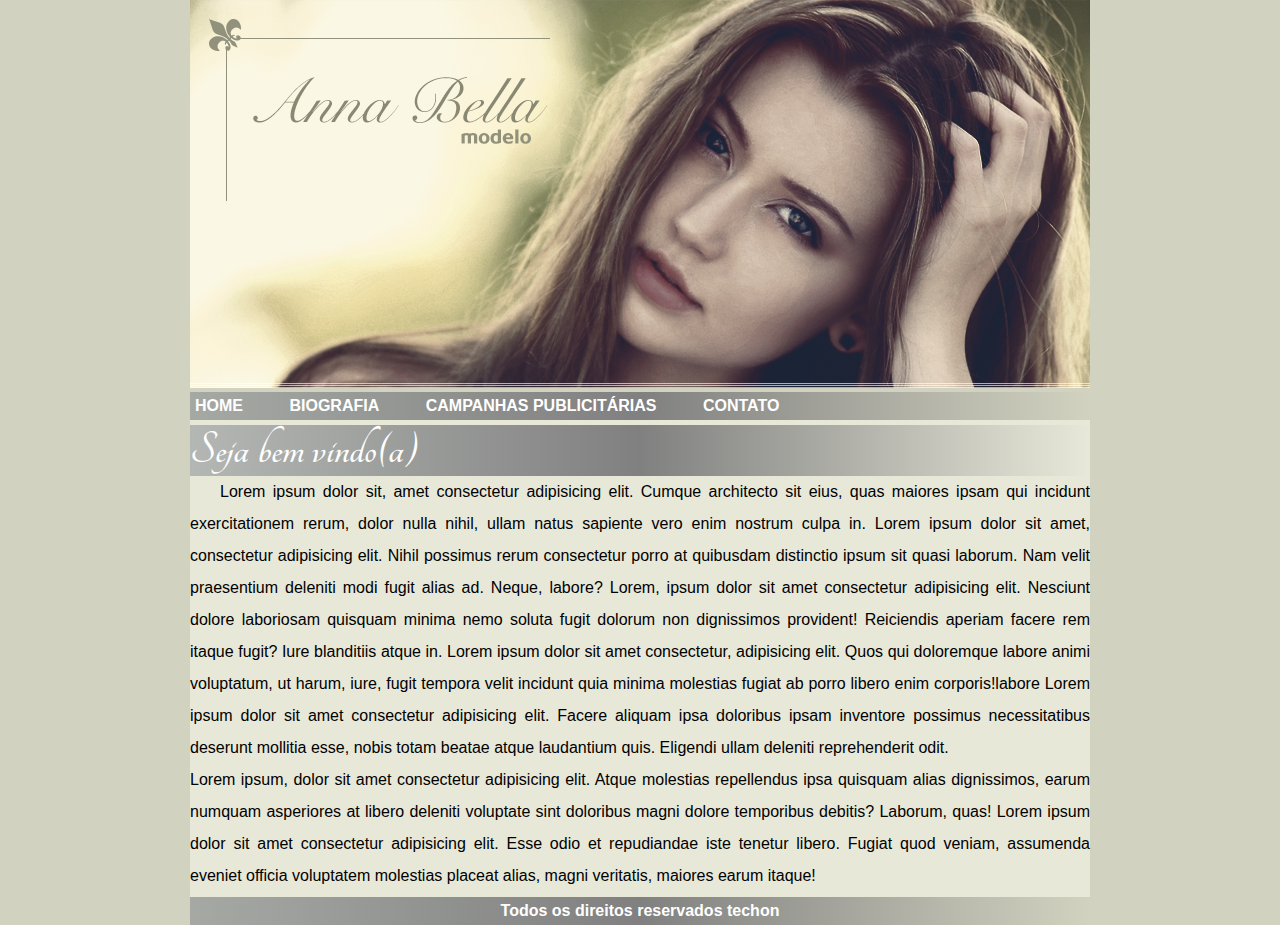
==== index.html @ 638bffbb "ok" ====
<!DOCTYPE html>
<html lang="pt-br">
<head>
    <meta charset="UTF-8">
    <meta http-equiv="X-UA-Compatible" content="IE=edge">
    <meta name="viewport" content="width=device-width, initial-scale=1.0">
    <title>Projeto anabella</title>
    <link rel="stylesheet" href="estilo/style.css">
</head>
<body>
    <div class="container">
        <img src="imagens/capa.png" alt="containercapa">
    </div>
    <nav>
        <a href="home.html">HOME</a>
        <a href="biografia.html">BIOGRAFIA</a>
        <a href="campanhas.html">CAMPANHAS PUBLICITÁRIAS</a>
        <a href="contato.html">CONTATO</a>

    </nav>

    <main>
        <h1>Seja bem vindo(a)</h1>
        <p>Lorem ipsum dolor sit, amet consectetur adipisicing elit. Cumque architecto sit eius, quas maiores ipsam qui incidunt exercitationem rerum, dolor nulla nihil, ullam natus sapiente vero enim nostrum culpa in.
            Lorem ipsum dolor sit amet, consectetur adipisicing elit. Nihil possimus rerum consectetur porro at quibusdam distinctio ipsum sit quasi laborum. Nam velit praesentium deleniti modi fugit alias ad. Neque, labore?
            Lorem, ipsum dolor sit amet consectetur adipisicing elit. Nesciunt dolore laboriosam quisquam minima nemo soluta fugit dolorum non dignissimos provident! Reiciendis aperiam facere rem itaque fugit? Iure blanditiis atque in.
            Lorem ipsum dolor sit amet consectetur, adipisicing elit. Quos qui doloremque labore animi voluptatum, ut harum, iure, fugit tempora velit incidunt quia minima molestias fugiat ab porro libero enim corporis!labore
            Lorem ipsum dolor sit amet consectetur adipisicing elit. Facere aliquam ipsa doloribus ipsam inventore possimus necessitatibus deserunt mollitia esse, nobis totam beatae atque laudantium quis. Eligendi ullam deleniti reprehenderit odit.
            <br>
            Lorem ipsum, dolor sit amet consectetur adipisicing elit. Atque molestias repellendus ipsa quisquam alias dignissimos, earum numquam asperiores at libero deleniti voluptate sint doloribus magni dolore temporibus debitis? Laborum, quas!
            Lorem ipsum dolor sit amet consectetur adipisicing elit. Esse odio et repudiandae iste tenetur libero. Fugiat quod veniam, assumenda eveniet officia voluptatem molestias placeat alias, magni veritatis, maiores earum itaque!
        </p>
    </main>
    <footer>
        <p>Todos os direitos reservados techon</p>
    </footer>

</body>
</html>
---- estilo/style.css ----
@charset "UTF-8";


@import url('https://fonts.googleapis.com/css2?family=Tangerine:wght@700&display=swap');



:root{
    --corbody-01:#D2D2C0;
    --cornav-02:#4B566A;
    --cormain-01:#E8E8D9;
    --fonttanger-: 'Tangerine', cursive;

    --fonteprincipal: arial,helvetica,sans-serif;
}
*{
    margin: 0px;
    padding: 0px;
}
.container>img{
   width: 100%;
}


body,html{

    margin: auto;

    font-family: Arial, Helvetica, sans-serif;

    max-width: 900px;
    min-width: 240px;
    background-color: #D2D2C0;  
    
}

nav{
    background-image: linear-gradient(to right,#4b566a55,gray,transparent);  
    padding: 5px;

}
nav a{
    margin-right: 42px;
    text-decoration: none;
    color: white;
    font-weight:bold;
   
}
a:hover{
    color: rgb(68, 68, 68);
}
h1{
    background-image: linear-gradient(to right,#4b566a55,gray,transparent);  
    color: white; 
    font-family: var(--fonttanger-);
    font-size: 3em;
}
main{
    padding-top: 5px;
    padding-bottom: 5px;
    background-color: #E8E8D9;
}
main>p{
    text-indent: 30px;
    text-align: justify;
    line-height: 2em;
    
}
footer{
    background-image: linear-gradient(to right,#4b566a55,gray,transparent);  
    font-weight: bold;
    padding: 5px;
    text-align: center;
    color: white;
}
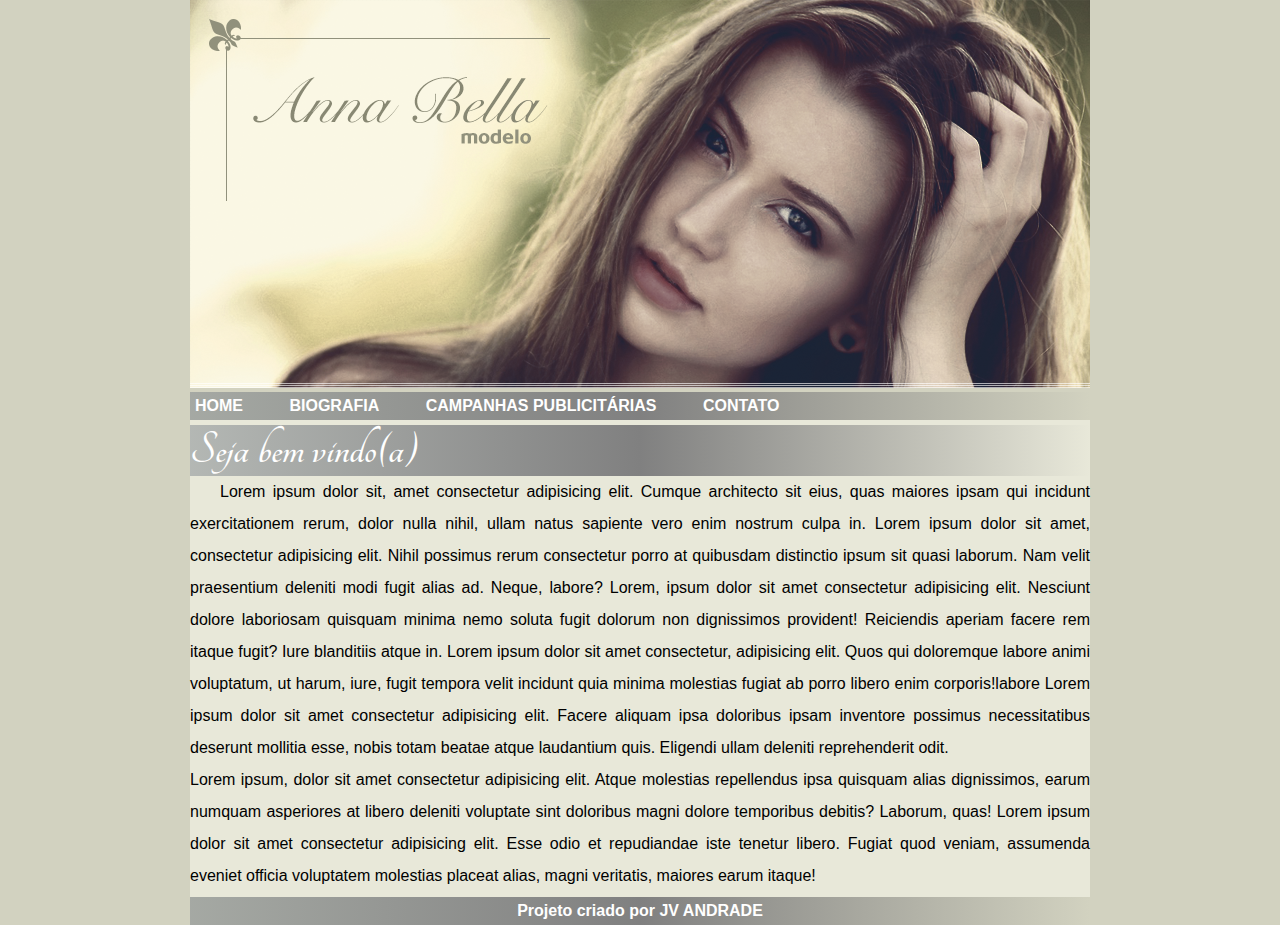
==== commit 6457c39e: "atualização" ====
--- a/index.html
+++ b/index.html
@@ -12,7 +12,7 @@
         <img src="imagens/capa.png" alt="containercapa">
     </div>
     <nav>
-        <a href="home.html">HOME</a>
+        <a href="index.html">HOME</a>
         <a href="biografia.html">BIOGRAFIA</a>
         <a href="campanhas.html">CAMPANHAS PUBLICITÁRIAS</a>
         <a href="contato.html">CONTATO</a>
@@ -32,7 +32,7 @@
         </p>
     </main>
     <footer>
-        <p>Todos os direitos reservados techon</p>
+        <p>Projeto criado por JV ANDRADE</p>
     </footer>
 
 </body>
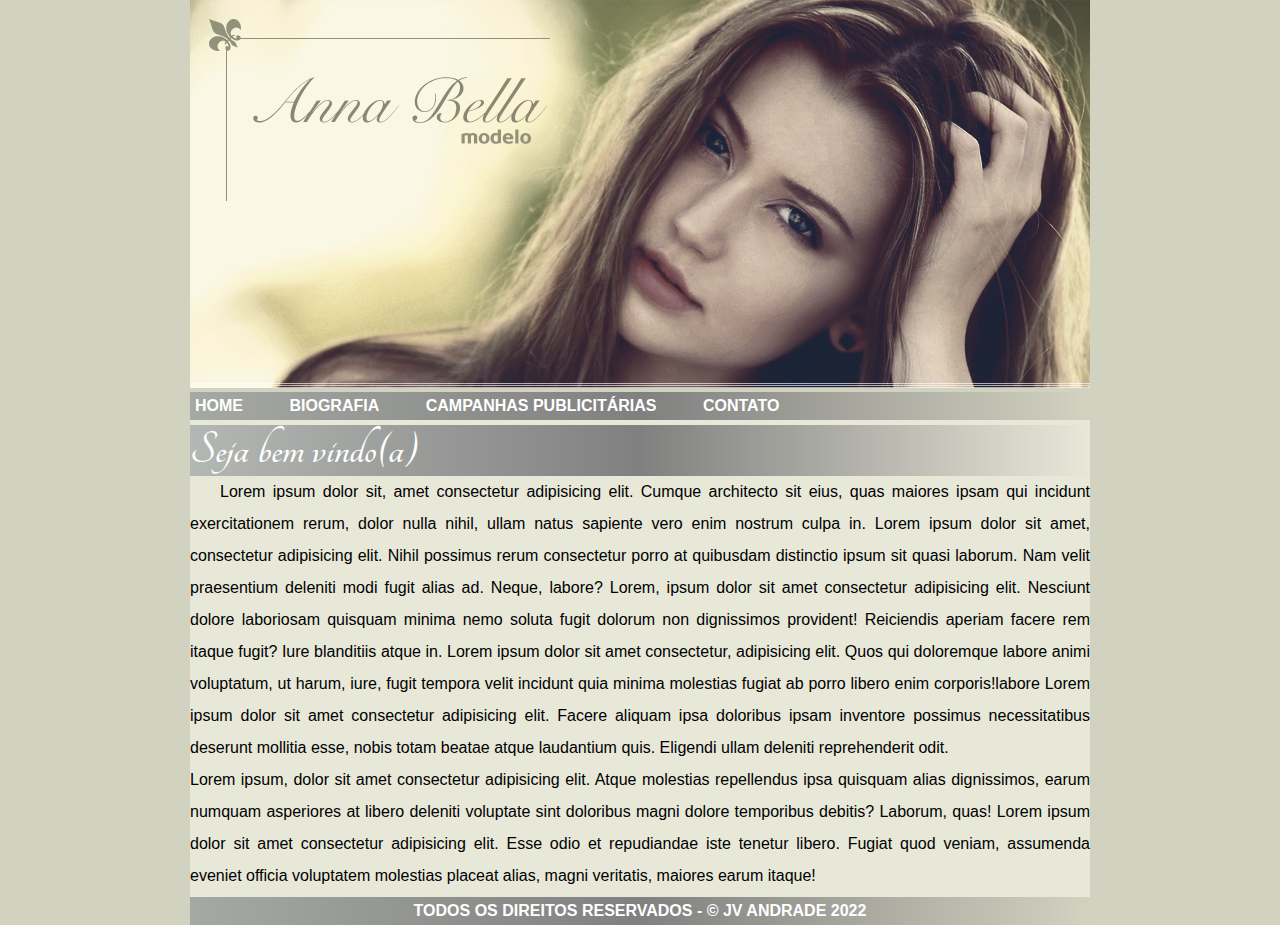
==== commit fd4b1874: "ATUALIZAÇÃO" ====
--- a/index.html
+++ b/index.html
@@ -32,7 +32,7 @@
         </p>
     </main>
     <footer>
-        <p>Projeto criado por JV ANDRADE</p>
+        <p> TODOS OS DIREITOS RESERVADOS - &copy; JV ANDRADE 2022</p>
     </footer>
 
 </body>
